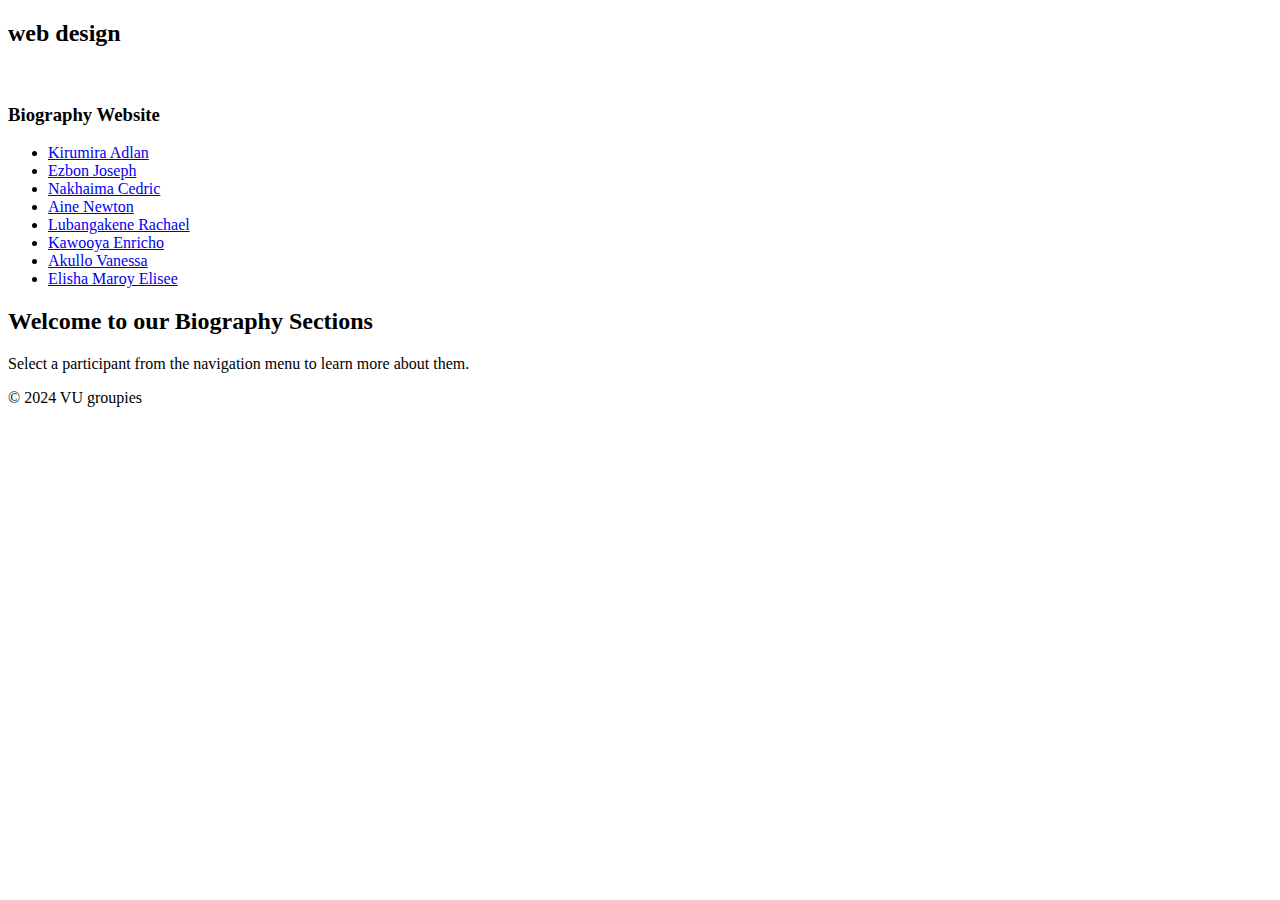
==== index.html @ 80c5b56c "coursework" ====
<!DOCTYPE html>
<html lang="en">
<head>
    <meta charset="UTF-8">
    <meta name="viewport" content="width=device-width, initial-scale=1.0">
    <title>Group Project</title>
    <link rel="stylesheet" href="style.css">
</head>
<body>
    <header>
        <h2>web design</h2>
        <img src="" alt="">
        <h3>Biography Website</h3>
        <nav>
            <ul>
                <li><a href="Adlan.html">Kirumira Adlan</a></li>
                <li><a href="Ezbon.html">Ezbon Joseph</a></li>
                <li><a href="Cedric.html">Nakhaima Cedric</a></li>
                <li><a href="Newton.html">Aine Newton</a></li>
                <li><a href="Rachael.html">Lubangakene Rachael</a></li>
                <li><a href="Enricho.html">Kawooya Enricho</a></li>
                <li><a href="Vanessa.html">Akullo Vanessa</a></li>
                <li><a href="Elise.html">Elisha Maroy Elisee</a></li>
            </ul>
        </nav>
    </header>
    <div>
        <h2>Welcome to our Biography Sections</h2>
        <p>Select a participant from the navigation
            menu to learn more about them.
        </p>
    </div>
    <footer>
        <p>&copy; 2024 VU groupies</p>
    </footer>


</body>
</html>
---- style.css ----

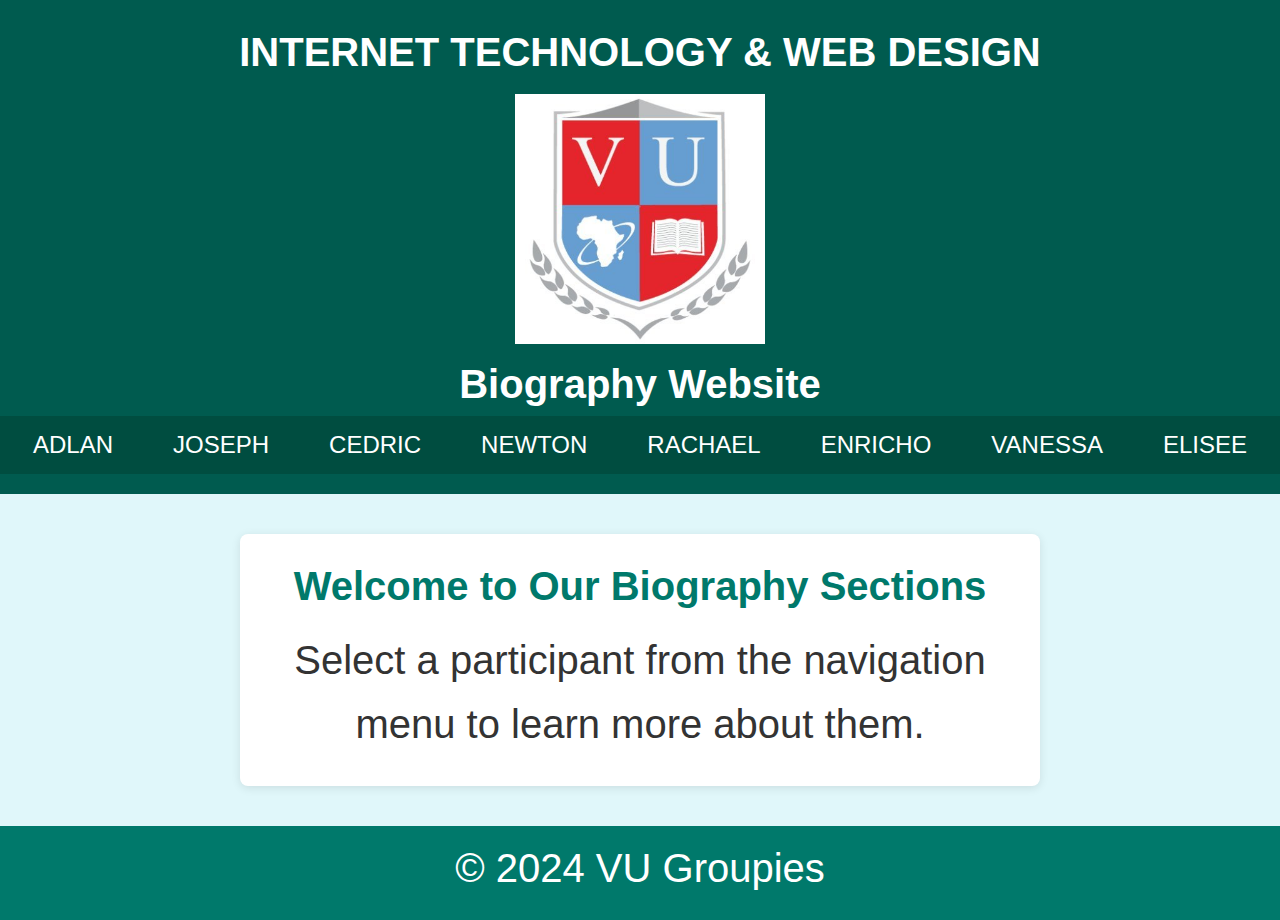
==== commit 2efe47b6: "Designers" ====
--- a/index.html
+++ b/index.html
@@ -8,32 +8,41 @@
 </head>
 <body>
     <header>
-        <h2>web design</h2>
-        <img src="" alt="">
-        <h3>Biography Website</h3>
-        <nav>
-            <ul>
-                <li><a href="Adlan.html">Kirumira Adlan</a></li>
-                <li><a href="Ezbon.html">Ezbon Joseph</a></li>
-                <li><a href="Cedric.html">Nakhaima Cedric</a></li>
-                <li><a href="Newton.html">Aine Newton</a></li>
-                <li><a href="Rachael.html">Lubangakene Rachael</a></li>
-                <li><a href="Enricho.html">Kawooya Enricho</a></li>
-                <li><a href="Vanessa.html">Akullo Vanessa</a></li>
-                <li><a href="Elise.html">Elisha Maroy Elisee</a></li>
-            </ul>
-        </nav>
+        <div class="header-content">
+            <h2 class="site-title">INTERNET TECHNOLOGY &
+                WEB DESIGN</h2>
+            <img src="images/VU-logo.jpg" alt="Logo" class="logo">
+            <h3 class="website-name">Biography Website</h3>
+        </div>
+    <nav>
+        <ul class="nav-list">
+            <li><a href="Adlan.html">ADLAN</a></li>
+            <li><a href="Ezbon.html">JOSEPH</a></li>
+            <li><a href="Cedric.html">CEDRIC</a></li>
+            <li><a href="Newton.html">NEWTON</a></li>
+            <li><a href="Rachael.html">RACHAEL</a></li>
+            <li><a href="Enricho.html">ENRICHO</a></li>
+            <li><a href="Vanessa.html">VANESSA</a></li>
+            <li><a href="Elise.html">ELISEE</a></li>
+        </ul>
+    </nav>
     </header>
-    <div>
-        <h2>Welcome to our Biography Sections</h2>
-        <p>Select a participant from the navigation
-            menu to learn more about them.
-        </p>
-    </div>
-    <footer>
-        <p>&copy; 2024 VU groupies</p>
-    </footer>
+
+    <main>
+        <section class="welcome-section">
+            <div class="container">
+                <h2 class="site-title"> Welcome to Our Biography Sections</h2>
+                <p class ="bio-words">Select a participant from the navigation menu 
+                    to learn more about them.</p>
+            </div>
+        </section>
+    </main>
 
 
+    <footer>
+        <div class="footer-content">
+            <p class ="bio-words">&copy; 2024 VU Groupies</p>
+        </div>
+    </footer>
 </body>
 </html>--- a/style.css
+++ b/style.css
@@ -1 +1,165 @@
+* {
+    margin: 0;
+    padding: 0;
+    box-sizing: border-box;
+}
 
+body {
+    font-family: 'Arial', sans-serif;
+    line-height: 1.6;
+    background-color: #e0f7fa; 
+    color: #333;
+}
+
+header {
+    background: #00796b; 
+    color: white;
+    padding: 20px 0;
+    text-align: center; 
+    transition: background 0.3s ease;
+}
+
+header:hover {
+    background: #005b4f; 
+}
+
+.site-title {
+    font-size: 2.5em; 
+    margin-bottom: 10px;
+}
+
+.bio-words {
+    font-size: 2.5em; 
+    margin-bottom: 10px;
+    text-align: center;
+}
+
+.logo {
+    width: 250px; 
+    height: auto;
+}
+
+.logo:hover {
+    transform: scale(1.10); 
+}
+
+.website-name {
+    font-size: 2.5em;
+}
+
+nav {
+    background: #004d40; 
+}
+
+.nav-list {
+    list-style: none;
+    display: flex;
+    justify-content: center; 
+    padding: 10px 0;
+    font-size: 1.5rem;
+}
+
+.nav-list li {
+    margin: 0 15px;
+}
+
+.nav-list a {
+    color: white;
+    text-decoration: none;
+    padding: 10px 15px;
+    border-radius: 5px;
+    transition: background 0.3s ease, transform 0.3s ease; 
+}
+
+.nav-list a:hover {
+    background: #00332b; 
+    transform: scale(1.1); 
+}
+
+main {
+    padding: 20px;
+}
+
+.welcome-section {
+    text-align: center;
+    margin: 20px 0;
+}
+
+.welcome-section h2 {
+    font-size: 2.5em; 
+    margin-bottom: 10px;
+}
+
+.container {
+    max-width: 800px;
+    margin: auto;
+    padding: 20px;
+    background: white;
+    border-radius: 8px;
+    box-shadow: 0 2px 10px rgba(0, 0, 0, 0.1);
+}
+
+section {
+    margin: 20px 0;
+}
+
+section h2 {
+    color: #00796b; 
+    margin-bottom: 10px;
+    text-align: center; 
+}
+
+section ul {
+    list-style: disc;
+    padding-left: 20px;
+}
+
+.profile-image img {
+    display: block; 
+    max-width: 30%;
+    height: auto;
+    margin: 20px auto; 
+    border-radius: 8px;
+    transition: transform 0.3s ease; 
+}
+
+.profile-image img:hover {
+    transform: scale(1.05); 
+}
+
+footer {
+    background: #00796b; 
+    color: white;
+    text-align: center;
+    padding: 10px 0;
+    position: relative;
+    bottom: 0;
+    width: 100%;
+    transition: background 0.3s ease; 
+}
+
+footer:hover {
+    background: #005b4f; 
+}
+
+footer p {
+    margin: 0;
+}
+
+.achievements-list, .key-contributions-list {
+    list-style: none;
+    padding: 0;
+}
+
+.achievement-item, .contribution-item {
+    background: #e0f7fa; 
+    padding: 10px;
+    border-radius: 5px;
+    transition: transform 0.3s ease;
+    font-size: 2.5rem;
+}
+
+.achievement-item:hover, .contribution-item:hover {
+    transform: translateY(-5px); 
+    box-shadow: 0 4px 8px rgba(0, 0, 0, 0.2); 
+}
